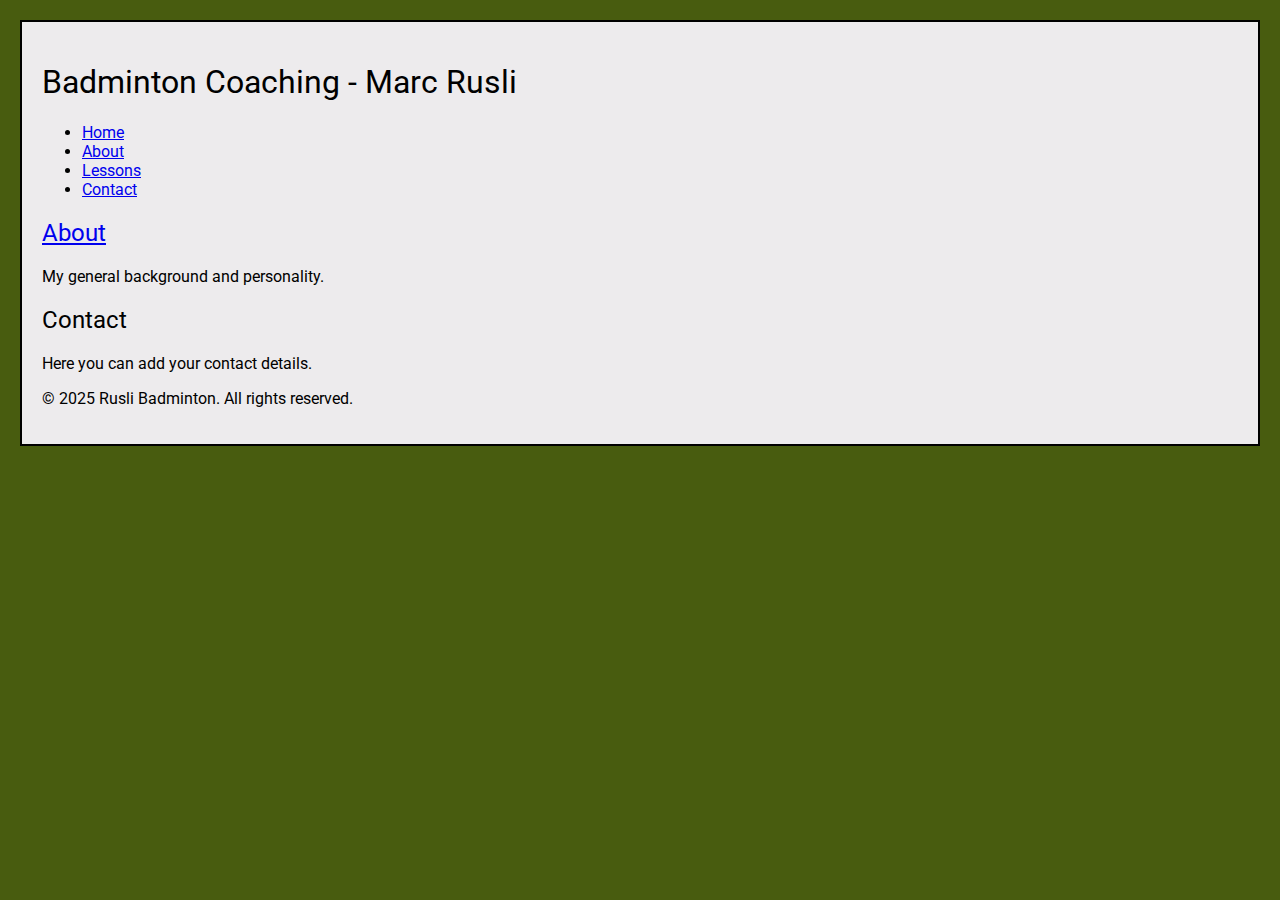
==== index.html @ ae7f957f "Added contact info, updated links" ====
<!DOCTYPE html>
<html lang="en">

<head>
    <meta charset="UTF-8">
    <meta name="viewport" content="width=device-width, initial-scale=1.0">
    <meta http-equiv="X-UA-Compatible" content="ie=edge">
    <title>Badminton Coaching - Marc Rusli</title>
    <link rel="preconnect" href="https://fonts.googleapis.com">
    <link rel="preconnect" href="https://fonts.gstatic.com" crossorigin>
    <link href="https://fonts.googleapis.com/css2?family=Roboto:ital,wght@0,100..900;1,100..900&display=swap" rel="stylesheet">
    <link rel="stylesheet" href="styles/styles.css"> <!-- Optional: link to an external CSS file -->
</head>

<body>
    <div class="container">
        <header>
            <h1>Badminton Coaching - Marc Rusli</h1>
            <nav>
                <ul>
                    <li><a href="index.html">Home</a></li>
                    <li><a href="about.html">About</a></li>
                    <li><a href="lessons.html">Lessons</a></li>
                    <li><a href="lessons.html#contact">Contact</a></li>
                </ul>
            </nav>
        </header>

        <main>
            <section id="home">
            </section>

            <section id="about">
                <h2><a href="about.html">About</a></h2>
                <p>My general background and personality.</p>
            </section>

            <section id="contact">
                <h2>Contact</h2>
                <p>Here you can add your contact details.</p>
            </section>
        </main>

        <footer>
            <p>&copy; 2025 Rusli Badminton. All rights reserved.</p>
        </footer>
    </div>

    <script src="script.js"></script> <!-- Optional: link to an external JavaScript file -->
</body>

</html>
---- styles/styles.css ----
.container {
    border: 2px solid #000;
    /* Black border with 2px thickness */
    background-color: #EDEBED;
    /* Light background color */
    padding: 20px;
    /* Optional: Adds some space between the border and the content */
    margin: 0 auto;
    /* Centers the container on the page */
}

body {
    font-family: "Roboto", sans-serif;
    /* Choose a font for the page */
    background-color: #485C0F;
    /* Light background color */
    margin: 0;
    padding: 20px;
    /* Adds 20px space around the body, creating distance from the edge of the screen */
    box-sizing: border-box;
    /* Makes sure the padding doesn't affect width calculations */
}

h1, h2, p {
    font-weight: 400;
}
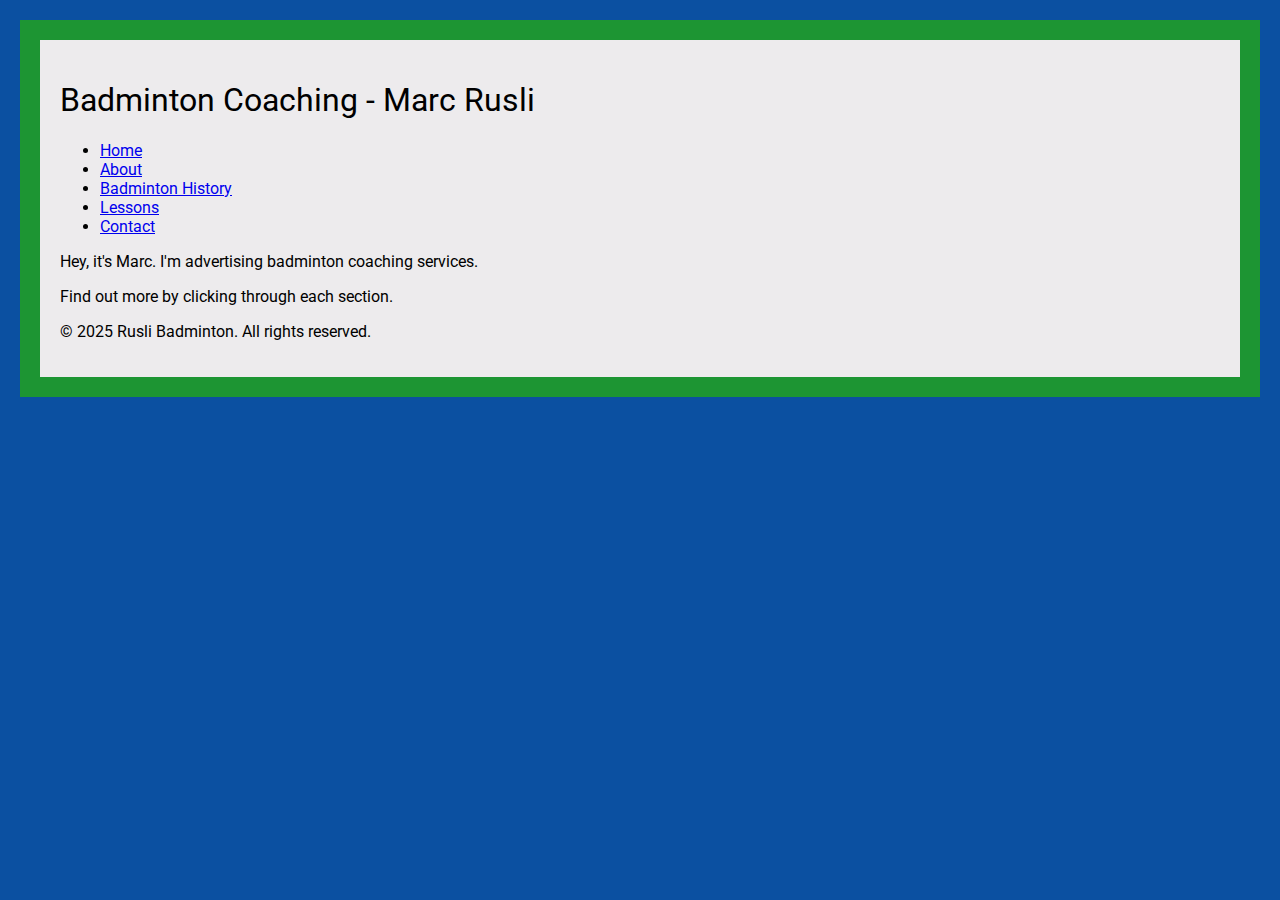
==== commit aa1668ce: "Added experimental Blue/Green theme. Edited landing page." ====
--- a/index.html
+++ b/index.html
@@ -20,6 +20,7 @@
                 <ul>
                     <li><a href="index.html">Home</a></li>
                     <li><a href="about.html">About</a></li>
+                    <li><a href="badminton-history.html">Badminton History</a></li>
                     <li><a href="lessons.html">Lessons</a></li>
                     <li><a href="lessons.html#contact">Contact</a></li>
                 </ul>
@@ -28,16 +29,8 @@
 
         <main>
             <section id="home">
-            </section>
-
-            <section id="about">
-                <h2><a href="about.html">About</a></h2>
-                <p>My general background and personality.</p>
-            </section>
-
-            <section id="contact">
-                <h2>Contact</h2>
-                <p>Here you can add your contact details.</p>
+                <p>Hey, it's Marc. I'm advertising badminton coaching services.</p>
+                <p>Find out more by clicking through each section.</p>
             </section>
         </main>
 
--- a/styles/styles.css
+++ b/styles/styles.css
@@ -1,5 +1,5 @@
 .container {
-    border: 2px solid #000;
+    border: 20px solid #1D9533;
     /* Black border with 2px thickness */
     background-color: #EDEBED;
     /* Light background color */
@@ -12,7 +12,7 @@
 body {
     font-family: "Roboto", sans-serif;
     /* Choose a font for the page */
-    background-color: #485C0F;
+    background-color: #0B50A1;
     /* Light background color */
     margin: 0;
     padding: 20px;
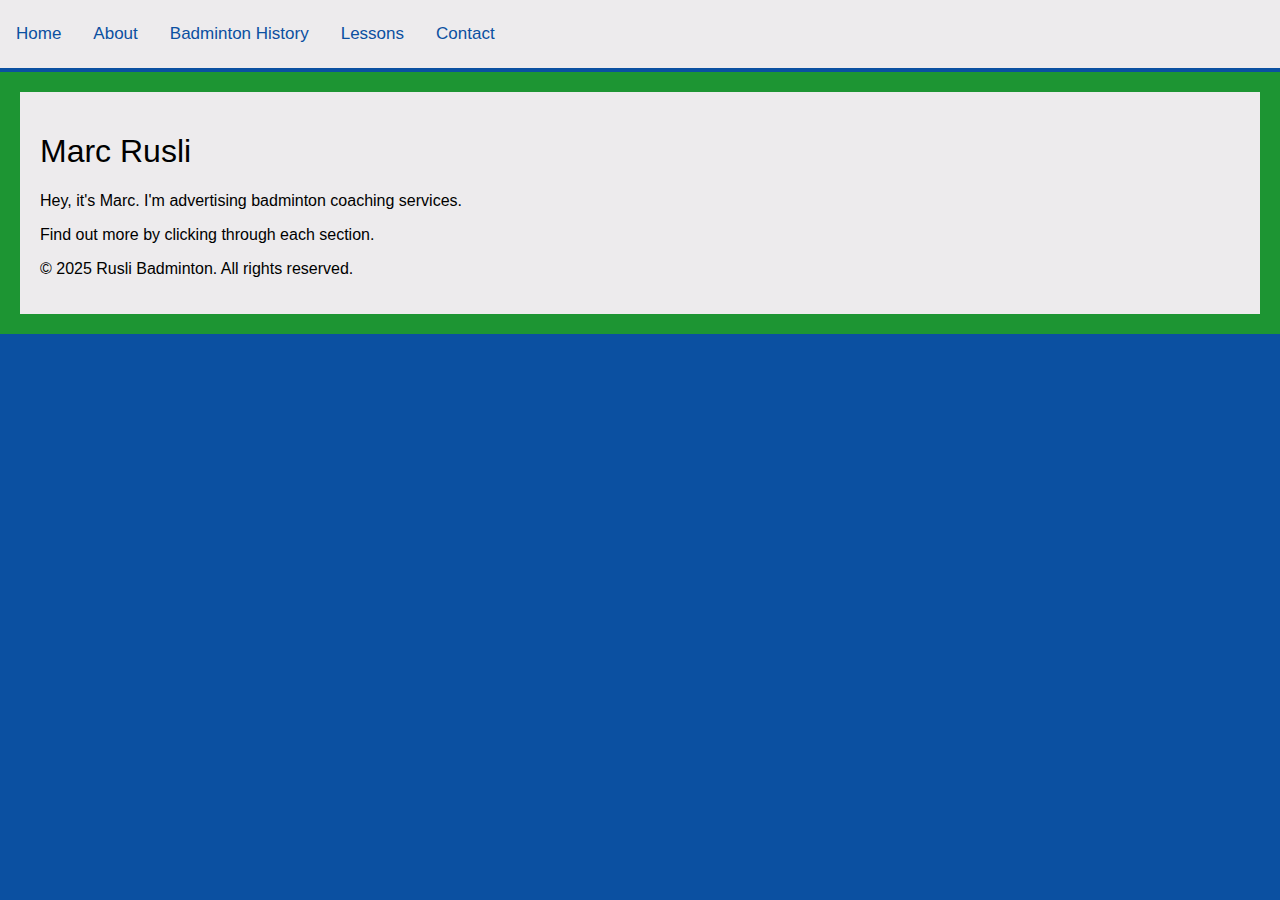
==== commit e1238cd5: "Add top navigation" ====
--- a/index.html
+++ b/index.html
@@ -6,27 +6,25 @@
     <meta name="viewport" content="width=device-width, initial-scale=1.0">
     <meta http-equiv="X-UA-Compatible" content="ie=edge">
     <title>Badminton Coaching - Marc Rusli</title>
-    <link rel="preconnect" href="https://fonts.googleapis.com">
+    <!-- link rel="preconnect" href="https://fonts.googleapis.com">
     <link rel="preconnect" href="https://fonts.gstatic.com" crossorigin>
-    <link href="https://fonts.googleapis.com/css2?family=Roboto:ital,wght@0,100..900;1,100..900&display=swap" rel="stylesheet">
+    <link href="https://fonts.googleapis.com/css2?family=Roboto:ital,wght@0,100..900;1,100..900&display=swap" rel="stylesheet"> -->
     <link rel="stylesheet" href="styles/styles.css"> <!-- Optional: link to an external CSS file -->
 </head>
 
 <body>
+    <header>
+        <div class="topnav">
+            <a href="index.html">Home</a>
+            <a href="about.html">About</a>
+            <a href="badminton-history.html">Badminton History</a>
+            <a href="lessons.html">Lessons</a>
+            <a href="lessons.html#contact">Contact</a>
+        </div>
+    </header>
+
     <div class="container">
-        <header>
-            <h1>Badminton Coaching - Marc Rusli</h1>
-            <nav>
-                <ul>
-                    <li><a href="index.html">Home</a></li>
-                    <li><a href="about.html">About</a></li>
-                    <li><a href="badminton-history.html">Badminton History</a></li>
-                    <li><a href="lessons.html">Lessons</a></li>
-                    <li><a href="lessons.html#contact">Contact</a></li>
-                </ul>
-            </nav>
-        </header>
-
+        <h1>Marc Rusli</h1>
         <main>
             <section id="home">
                 <p>Hey, it's Marc. I'm advertising badminton coaching services.</p>
--- a/styles/styles.css
+++ b/styles/styles.css
@@ -11,16 +11,31 @@
 
 body {
     font-family: "Roboto", sans-serif;
-    /* Choose a font for the page */
     background-color: #0B50A1;
-    /* Light background color */
     margin: 0;
-    padding: 20px;
-    /* Adds 20px space around the body, creating distance from the edge of the screen */
+    padding: 0;
+    /* Adds space around the body, creating distance from the edge of the screen */
     box-sizing: border-box;
     /* Makes sure the padding doesn't affect width calculations */
 }
 
 h1, h2, p {
     font-weight: 400;
+}
+
+/* Style navigation bar */
+.topnav {
+    background-color: #EDEBED;
+    overflow: hidden;
+    border-bottom: 4px solid #0B50A1;
+}
+
+/* Style the links inside the navigation bar */
+.topnav a {
+    float: left;
+    color: #0B50A1;
+    text-align: center;
+    padding: 24px 16px;
+    text-decoration: none;
+    font-size: 17px;
 }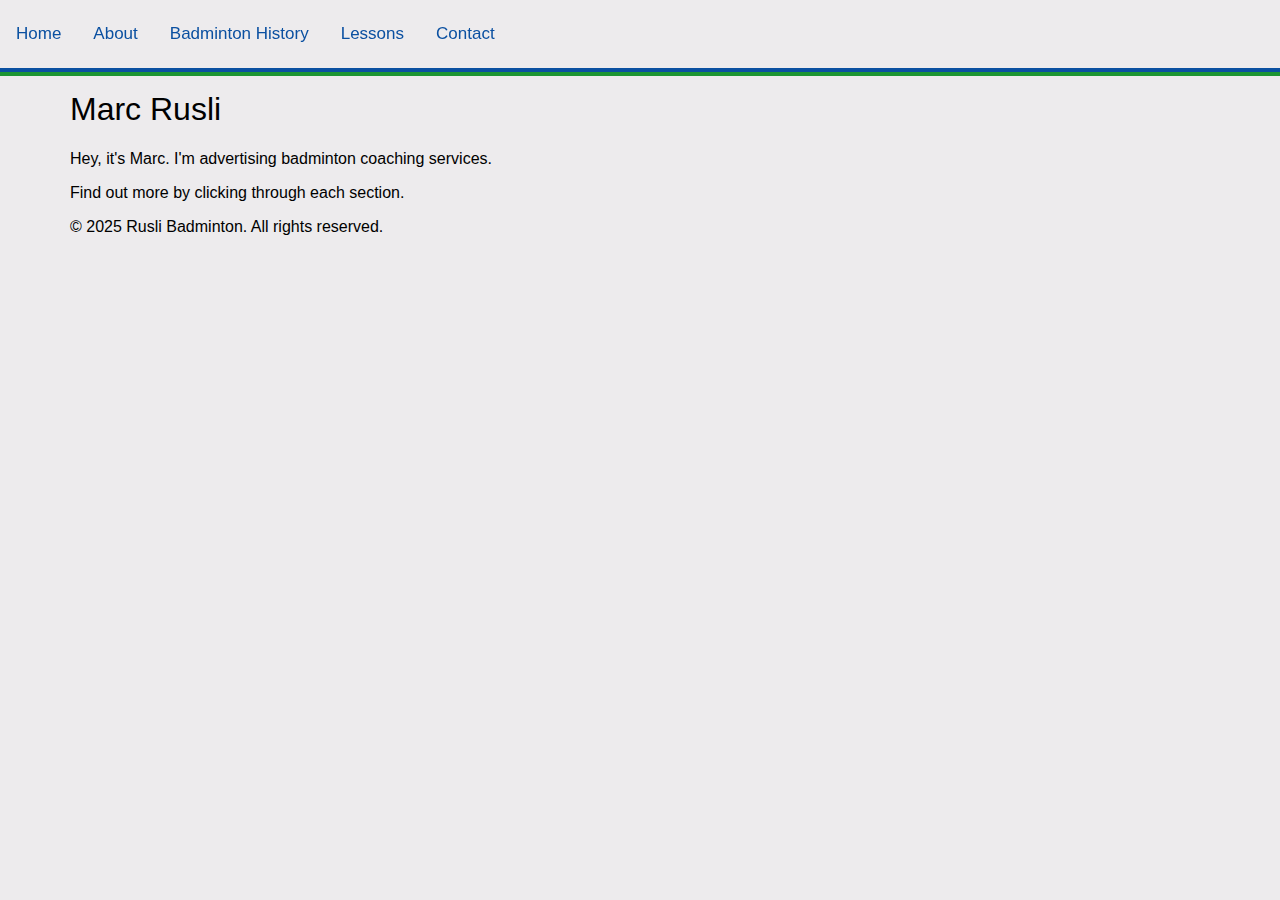
==== commit e863c51a: "Made nav bar fixed at the top. New page theme." ====
--- a/index.html
+++ b/index.html
@@ -13,15 +13,13 @@
 </head>
 
 <body>
-    <header>
-        <div class="topnav">
-            <a href="index.html">Home</a>
-            <a href="about.html">About</a>
-            <a href="badminton-history.html">Badminton History</a>
-            <a href="lessons.html">Lessons</a>
-            <a href="lessons.html#contact">Contact</a>
-        </div>
-    </header>
+    <div class="topnav">
+        <a href="index.html">Home</a>
+        <a href="about.html">About</a>
+        <a href="badminton-history.html">Badminton History</a>
+        <a href="lessons.html">Lessons</a>
+        <a href="lessons.html#contact">Contact</a>
+    </div>
 
     <div class="container">
         <h1>Marc Rusli</h1>
--- a/styles/styles.css
+++ b/styles/styles.css
@@ -1,17 +1,6 @@
-.container {
-    border: 20px solid #1D9533;
-    /* Black border with 2px thickness */
-    background-color: #EDEBED;
-    /* Light background color */
-    padding: 20px;
-    /* Optional: Adds some space between the border and the content */
-    margin: 0 auto;
-    /* Centers the container on the page */
-}
-
 body {
     font-family: "Roboto", sans-serif;
-    background-color: #0B50A1;
+    background-color: #EDEBED;
     margin: 0;
     padding: 0;
     /* Adds space around the body, creating distance from the edge of the screen */
@@ -25,9 +14,15 @@
 
 /* Style navigation bar */
 .topnav {
+    position: fixed;
+    top: 0;
+    left: 0;
+    width: 100%;
     background-color: #EDEBED;
     overflow: hidden;
     border-bottom: 4px solid #0B50A1;
+    box-shadow: 0 4px 0 0 #1D9533;  /* Green trim below the blue border */
+    z-index: 10;
 }
 
 /* Style the links inside the navigation bar */
@@ -38,4 +33,13 @@
     padding: 24px 16px;
     text-decoration: none;
     font-size: 17px;
+}
+
+.container {
+    background-color: #EDEBED;
+    /* Light background color */
+    padding: 50px;
+    /* Optional: Adds some space between the border and the content */
+    margin: 20px;
+    /* Centers the container on the page */
 }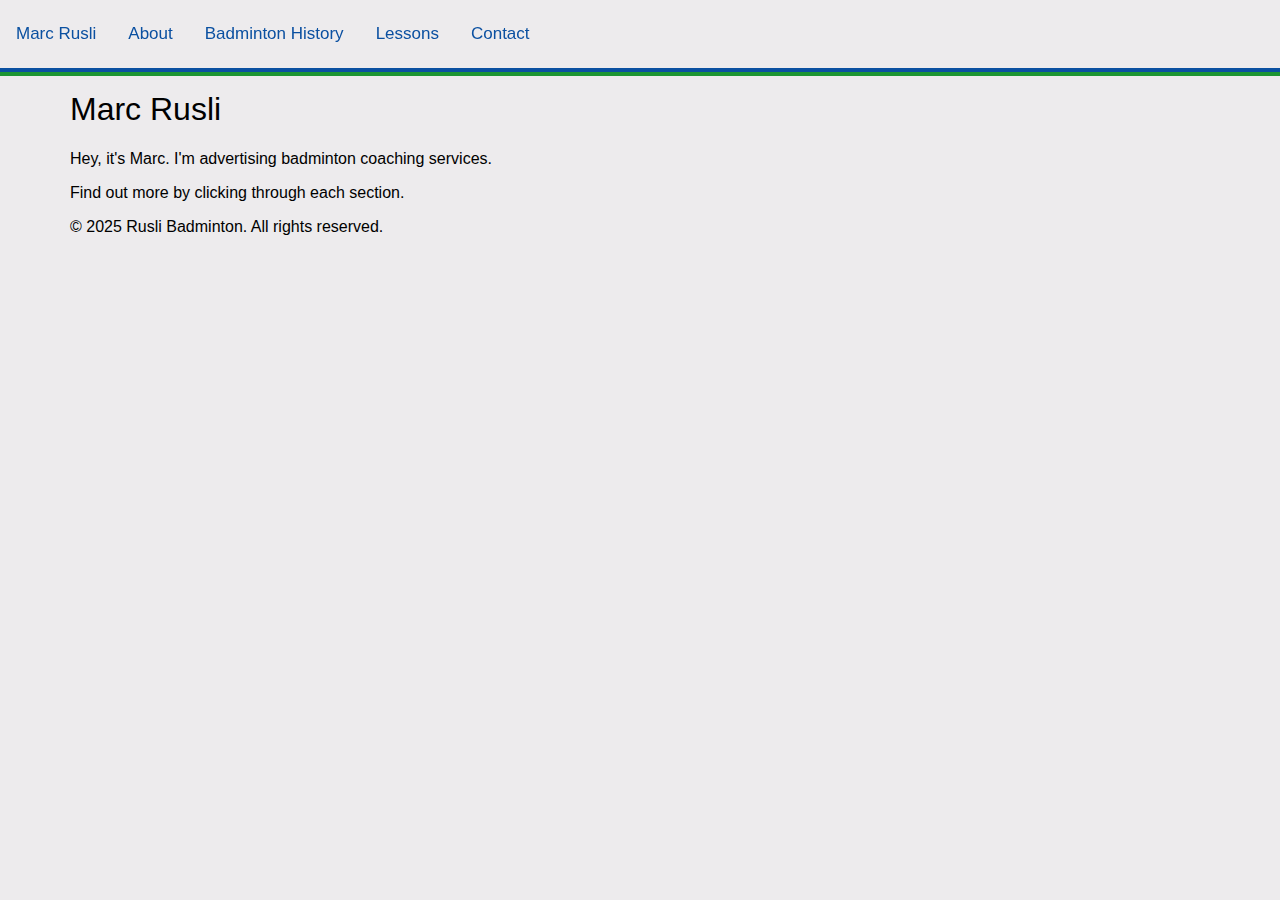
==== commit 02bc66cf: "Added feature: top nav mobile view" ====
--- a/index.html
+++ b/index.html
@@ -9,16 +9,20 @@
     <!-- link rel="preconnect" href="https://fonts.googleapis.com">
     <link rel="preconnect" href="https://fonts.gstatic.com" crossorigin>
     <link href="https://fonts.googleapis.com/css2?family=Roboto:ital,wght@0,100..900;1,100..900&display=swap" rel="stylesheet"> -->
+    <link rel="stylesheet" href="https://cdnjs.cloudflare.com/ajax/libs/font-awesome/4.7.0/css/font-awesome.min.css">
     <link rel="stylesheet" href="styles/styles.css"> <!-- Optional: link to an external CSS file -->
 </head>
 
 <body>
-    <div class="topnav">
-        <a href="index.html">Home</a>
+    <div class="topnav" id="topnav">
+        <a href="index.html">Marc Rusli</a>
         <a href="about.html">About</a>
         <a href="badminton-history.html">Badminton History</a>
         <a href="lessons.html">Lessons</a>
         <a href="lessons.html#contact">Contact</a>
+        <a href="javascript:void(0);" class="icon" onclick="expandTopnav()">
+            <i class="fa fa-bars"></i>
+        </a>
     </div>
 
     <div class="container">
@@ -35,7 +39,7 @@
         </footer>
     </div>
 
-    <script src="script.js"></script> <!-- Optional: link to an external JavaScript file -->
+    <script src="scripts/script.js"></script>
 </body>
 
 </html>--- a/styles/styles.css
+++ b/styles/styles.css
@@ -8,8 +8,8 @@
     /* Makes sure the padding doesn't affect width calculations */
 }
 
-h1, h2, p {
-    font-weight: 400;
+h1, h2, p, ul {
+    font-weight: 100;
 }
 
 /* Style navigation bar */
@@ -35,6 +35,35 @@
     font-size: 17px;
 }
 
+/* Don't display hamburger by default, only in mobile view */
+.topnav .icon {
+    display: none;
+}
+
+/* Compact nav bar for mobile */
+@media screen and (max-width: 600px) {
+    .topnav a:not(:first-child) {display: none;}
+    .topnav a.icon {
+        float: right;
+        display: block;
+    }
+}
+
+/* Expanded nav bar view (hamburger clicked) for mobile */
+@media screen and (max-width: 600px) {
+    .topnav.expanded {position: relative;}
+    .topnav.expanded .icon {
+        position: absolute;
+        right: 0;
+        top: 0;
+    }
+    .topnav.expanded a {
+        float: none;
+        display: block;
+        text-align: left;
+    }
+}
+
 .container {
     background-color: #EDEBED;
     /* Light background color */
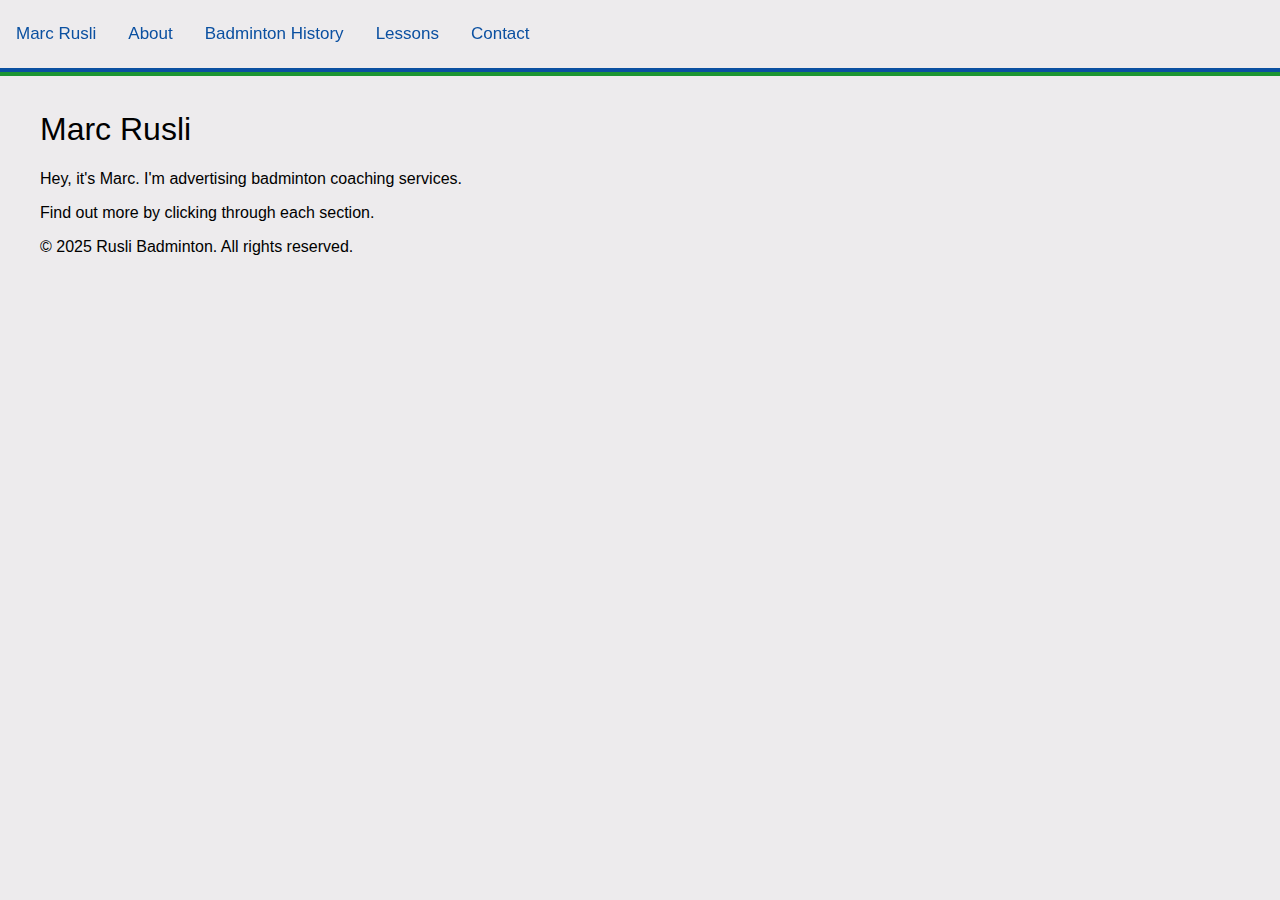
==== commit 5898f58b: "Adjusted body padding" ====
--- a/index.html
+++ b/index.html
@@ -10,7 +10,7 @@
     <link rel="preconnect" href="https://fonts.gstatic.com" crossorigin>
     <link href="https://fonts.googleapis.com/css2?family=Roboto:ital,wght@0,100..900;1,100..900&display=swap" rel="stylesheet"> -->
     <link rel="stylesheet" href="https://cdnjs.cloudflare.com/ajax/libs/font-awesome/4.7.0/css/font-awesome.min.css">
-    <link rel="stylesheet" href="styles/styles.css"> <!-- Optional: link to an external CSS file -->
+    <link rel="stylesheet" href="styles/styles.css">
 </head>
 
 <body>
@@ -38,7 +38,7 @@
             <p>&copy; 2025 Rusli Badminton. All rights reserved.</p>
         </footer>
     </div>
-
+    
     <script src="scripts/script.js"></script>
 </body>
 
--- a/styles/styles.css
+++ b/styles/styles.css
@@ -2,8 +2,11 @@
     font-family: "Roboto", sans-serif;
     background-color: #EDEBED;
     margin: 0;
-    padding: 0;
+    padding-top: 90px;
     /* Adds space around the body, creating distance from the edge of the screen */
+    padding-left: 40px;
+    padding-right: 40px;
+    padding-bottom: 40px;
     box-sizing: border-box;
     /* Makes sure the padding doesn't affect width calculations */
 }
@@ -67,8 +70,8 @@
 .container {
     background-color: #EDEBED;
     /* Light background color */
-    padding: 50px;
+    padding: 0px;
     /* Optional: Adds some space between the border and the content */
-    margin: 20px;
+    margin: 0px;
     /* Centers the container on the page */
 }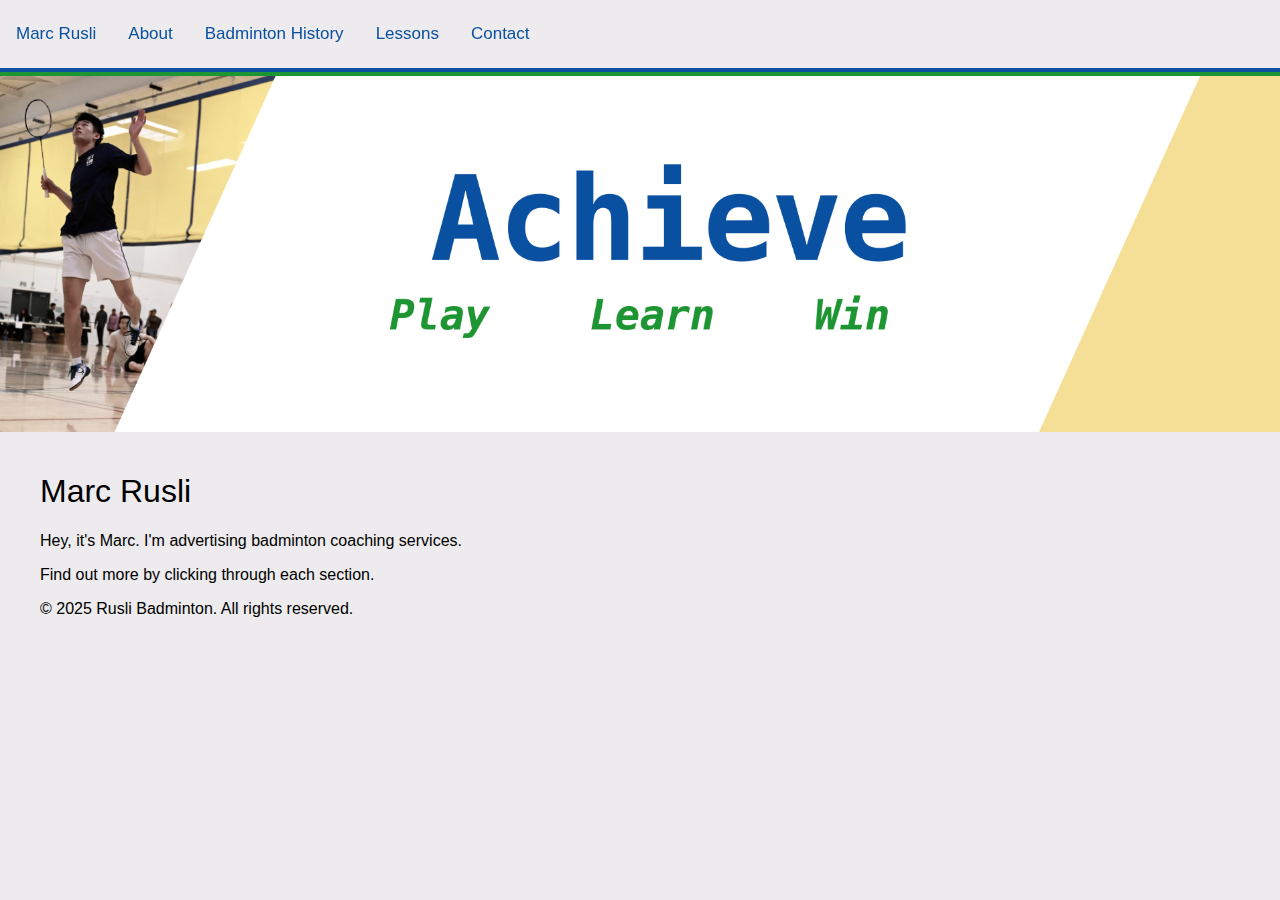
==== commit 66f9abaa: "Add website banner to homepage" ====
--- a/index.html
+++ b/index.html
@@ -25,18 +25,21 @@
         </a>
     </div>
 
-    <div class="container">
-        <h1>Marc Rusli</h1>
-        <main>
-            <section id="home">
-                <p>Hey, it's Marc. I'm advertising badminton coaching services.</p>
-                <p>Find out more by clicking through each section.</p>
-            </section>
-        </main>
-
-        <footer>
-            <p>&copy; 2025 Rusli Badminton. All rights reserved.</p>
-        </footer>
+    <div class="main-container">
+        <img src="images/achieve-banner.png" alt="Website banner. Achieve. Play, learn, win." width="100%">
+        <div class="container">
+            <h1>Marc Rusli</h1>
+            <main>
+                <section id="home">
+                    <p>Hey, it's Marc. I'm advertising badminton coaching services.</p>
+                    <p>Find out more by clicking through each section.</p>
+                </section>
+            </main>
+    
+            <footer>
+                <p>&copy; 2025 Rusli Badminton. All rights reserved.</p>
+            </footer>
+        </div>
     </div>
     
     <script src="scripts/script.js"></script>
--- a/styles/styles.css
+++ b/styles/styles.css
@@ -2,11 +2,7 @@
     font-family: "Roboto", sans-serif;
     background-color: #EDEBED;
     margin: 0;
-    padding-top: 90px;
-    /* Adds space around the body, creating distance from the edge of the screen */
-    padding-left: 40px;
-    padding-right: 40px;
-    padding-bottom: 40px;
+    padding: 0;
     box-sizing: border-box;
     /* Makes sure the padding doesn't affect width calculations */
 }
@@ -67,11 +63,17 @@
     }
 }
 
+.main-container {
+    padding-top: 70px;
+}
+
 .container {
     background-color: #EDEBED;
     /* Light background color */
-    padding: 0px;
-    /* Optional: Adds some space between the border and the content */
+    padding-top: 16px;
+    padding-left: 40px;
+    padding-right: 40px;
+    padding-bottom: 40px;
     margin: 0px;
     /* Centers the container on the page */
 }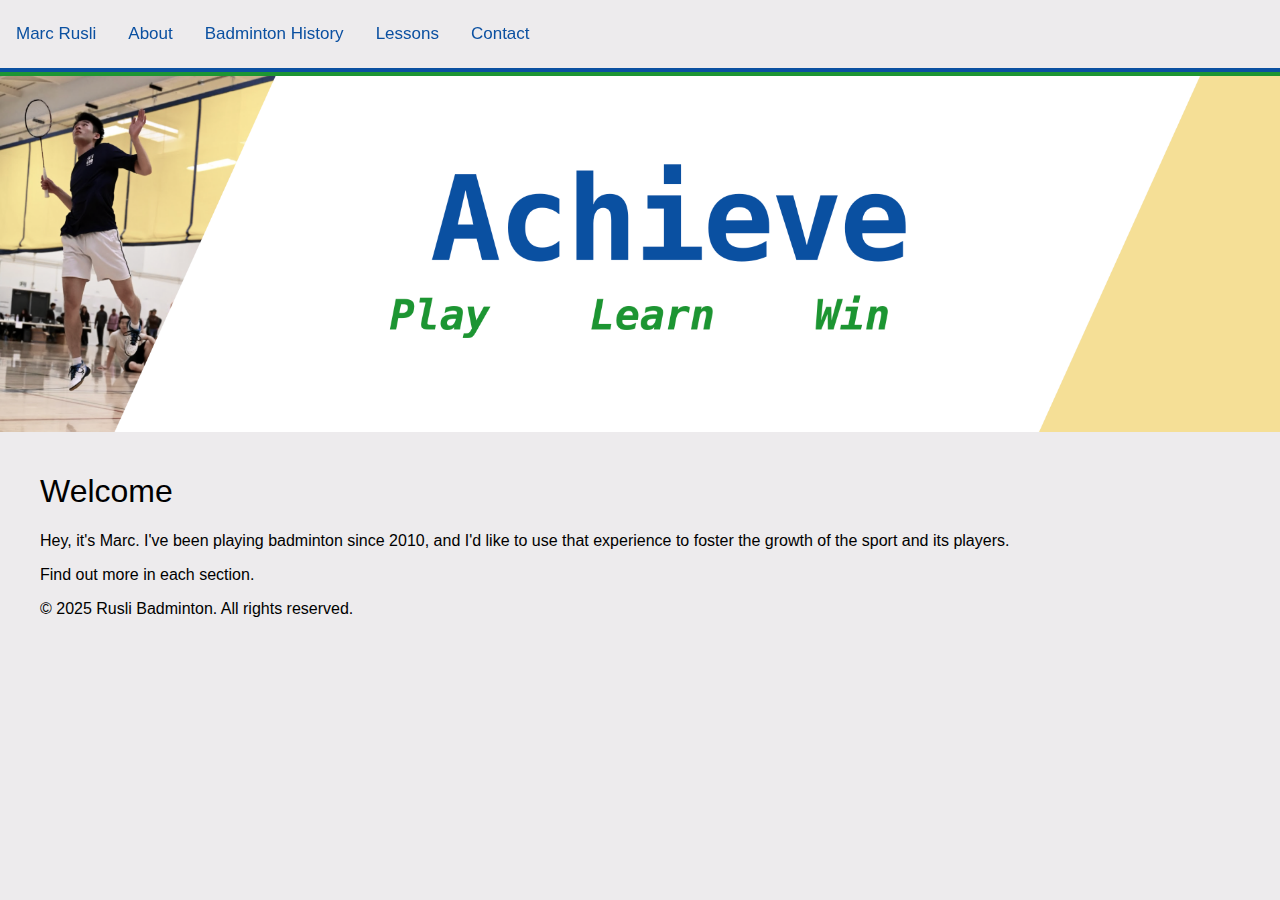
==== commit d0d9f7ab: "Edit splash message" ====
--- a/index.html
+++ b/index.html
@@ -28,20 +28,21 @@
     <div class="main-container">
         <img src="images/achieve-banner.png" alt="Website banner. Achieve. Play, learn, win." width="100%">
         <div class="container">
-            <h1>Marc Rusli</h1>
+            <h1>Welcome</h1>
             <main>
                 <section id="home">
-                    <p>Hey, it's Marc. I'm advertising badminton coaching services.</p>
-                    <p>Find out more by clicking through each section.</p>
+                    <p>Hey, it's Marc. I've been playing badminton since 2010, and I'd like to use that experience to
+                        foster the growth of the sport and its players.</p>
+                    <p>Find out more in each section.</p>
                 </section>
             </main>
-    
+
             <footer>
                 <p>&copy; 2025 Rusli Badminton. All rights reserved.</p>
             </footer>
         </div>
     </div>
-    
+
     <script src="scripts/script.js"></script>
 </body>
 
